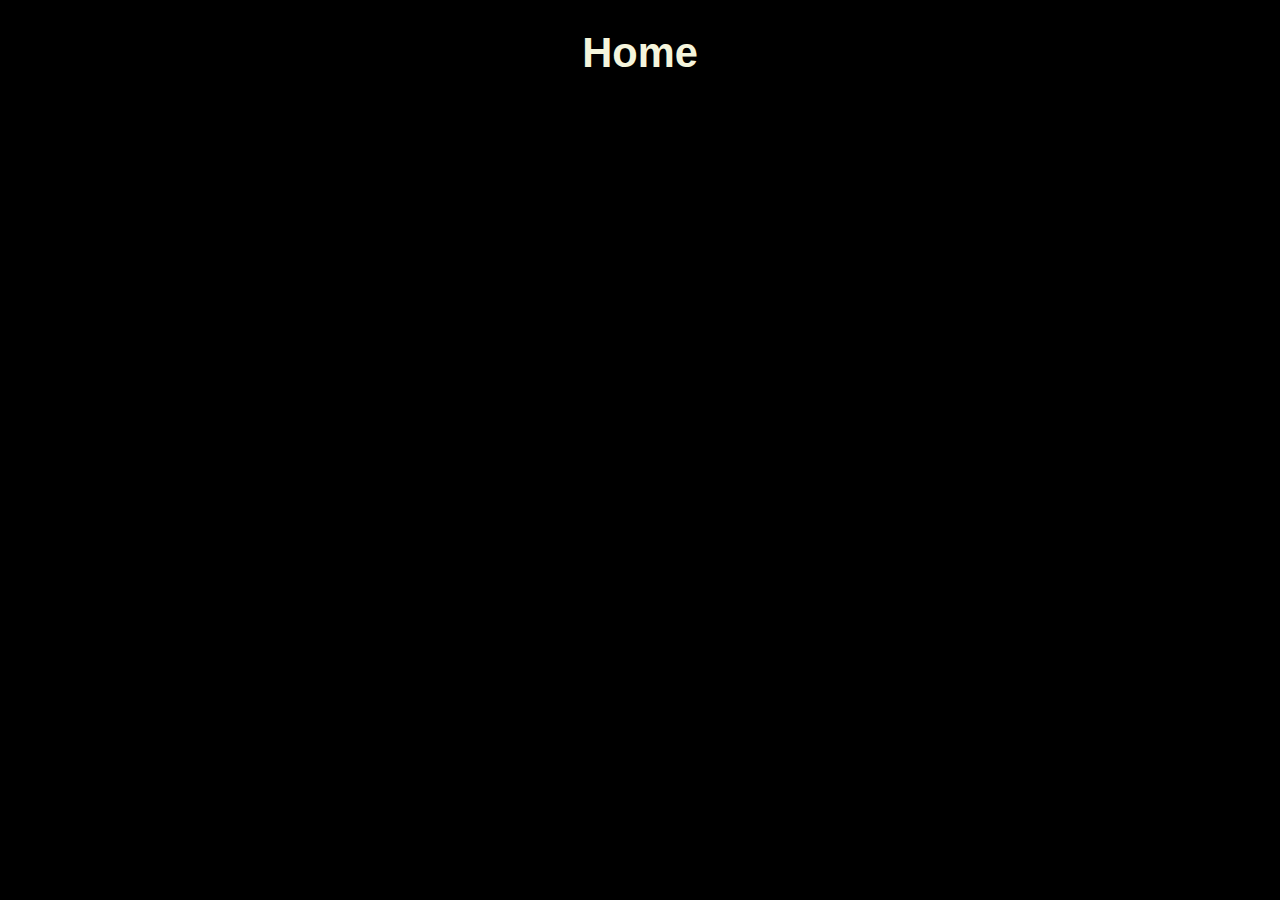
==== index.html @ c49807e7 "Added all my core files for this project with initial commit" ====
<!DOCTYPE html>

<html lang="en">
	<head>
	<title> My Website Home </title>
	<meta charset="utf-8" />
	<link rel= "stylesheet" type="text/css" href="css/my_css.css" />
	
	 <meta name="viewport" content="width=device-width, initial-scale=1.0">
	 
	 </head>
	 
	 <body>
	 
		<div id= "header">
		
			<div id= "title">
				Home
			</div>
			<div id= "navba">
---- css/my_css.css ----
#title
{
	margin: 14px;
	font-weight: bold;
	font-size: 2.6em;
	color: #F5F5DC;
	text-align: center;
	padding: 15px;
	font-family: arial, serif;
}

body
{
	font-family: "Times New Roman", serif;
	background-color: #000000;
}
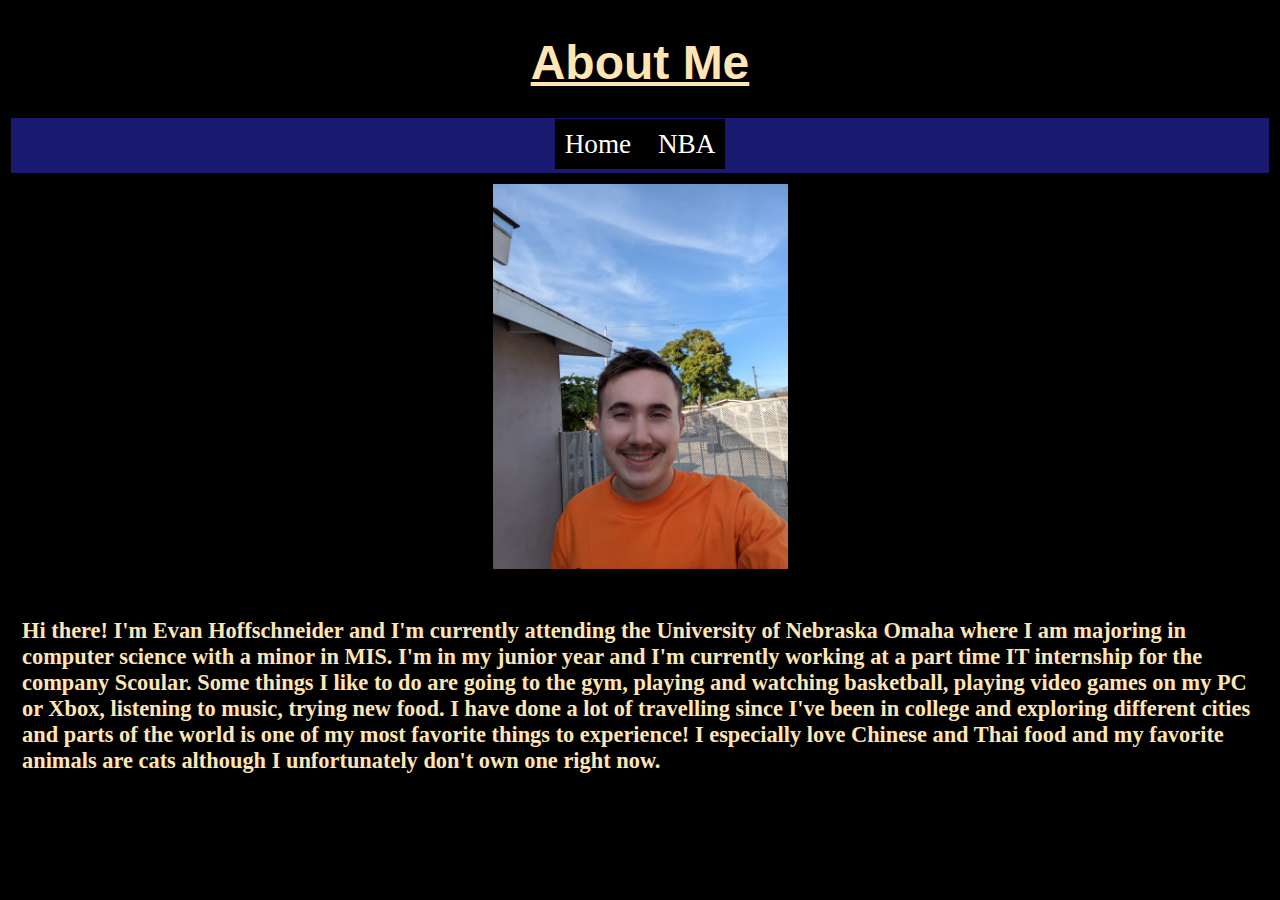
==== commit b44d1cfb: "Added an image of myself and developed about me paragraph." ====
--- a/index.html
+++ b/index.html
@@ -15,6 +15,44 @@
 		<div id= "header">
 		
 			<div id= "title">
-				Home
+				About Me
 			</div>
-			<div id= "navba">+			<div id= "navbar">
+				<a href= "index.html" target= "_blank" class= "nav">Home </a>
+				<a href= "sportpage.html" target= "_blank" class= "nav">NBA</a>
+				
+			</div>
+			
+		</div>
+		
+		<div id= "content">
+			<img src= "Images/me.jpg" alt= "Pic of me" class= "aboutmepic" />
+			
+			<div id = "aboutmetext">
+			<p> Hi there! I'm Evan Hoffschneider and I'm currently attending the University of Nebraska Omaha where I am majoring in computer science with a minor in MIS. I'm in my junior year and I'm currently working at a part time IT internship for the company Scoular. Some things I like to do are going to the gym, playing and watching basketball, playing video games on my PC or Xbox, listening to music, trying new food. I have done a lot of travelling since I've been in college and exploring different cities and parts of the world is one of my most favorite things to experience! I especially love Chinese and Thai food and my favorite animals are cats although I unfortunately don't own one right now. </p>
+			<br><br>
+			</div>
+		
+		
+		
+		
+		
+		
+		
+		
+		
+		
+		
+		
+		
+		
+		
+		
+		
+		
+		
+		
+		
+		</div>
+			
+			--- a/css/my_css.css
+++ b/css/my_css.css
@@ -1,12 +1,13 @@
 #title
 {
-	margin: 14px;
+	margin: 12px;
 	font-weight: bold;
-	font-size: 2.6em;
-	color: #F5F5DC;
+	font-size: 3.0em;
+	color: #FFE5B4;
 	text-align: center;
-	padding: 15px;
+	padding: 13px;
 	font-family: arial, serif;
+	text-decoration: underline;
 }
 
 body
@@ -15,3 +16,56 @@
 	background-color: #000000;
 }
 
+#navbar
+{
+	padding: .7em 0px .25em 0px;
+	text-align: center;
+	border: 3px solid black;
+	height: 40px;
+	background-color: #191970;
+}
+
+#header
+{
+	position: static;
+	top: 0px;
+	left: 0px;
+	bottom: 0px;
+	padding: 0px;
+	background-color: black;
+	border-top: 2px solid black;
+}
+
+a.nav
+{
+	text-decoration: none;
+	color: white;
+	padding: 10px;
+	font-size: 1.7em;
+	background-color: black;
+}
+
+img.aboutmepic
+{
+	text-align: center;
+	padding: 8px;
+	height: 385px;
+	width: 295px;
+	
+}
+
+#content
+{
+	text-align: center;
+	
+}
+
+#aboutmetext
+{
+	font-weight: bold;
+	font-size: 1.4em;
+	color: #FFE5B4;
+	text-align: left;
+	padding: 14px;
+}
+
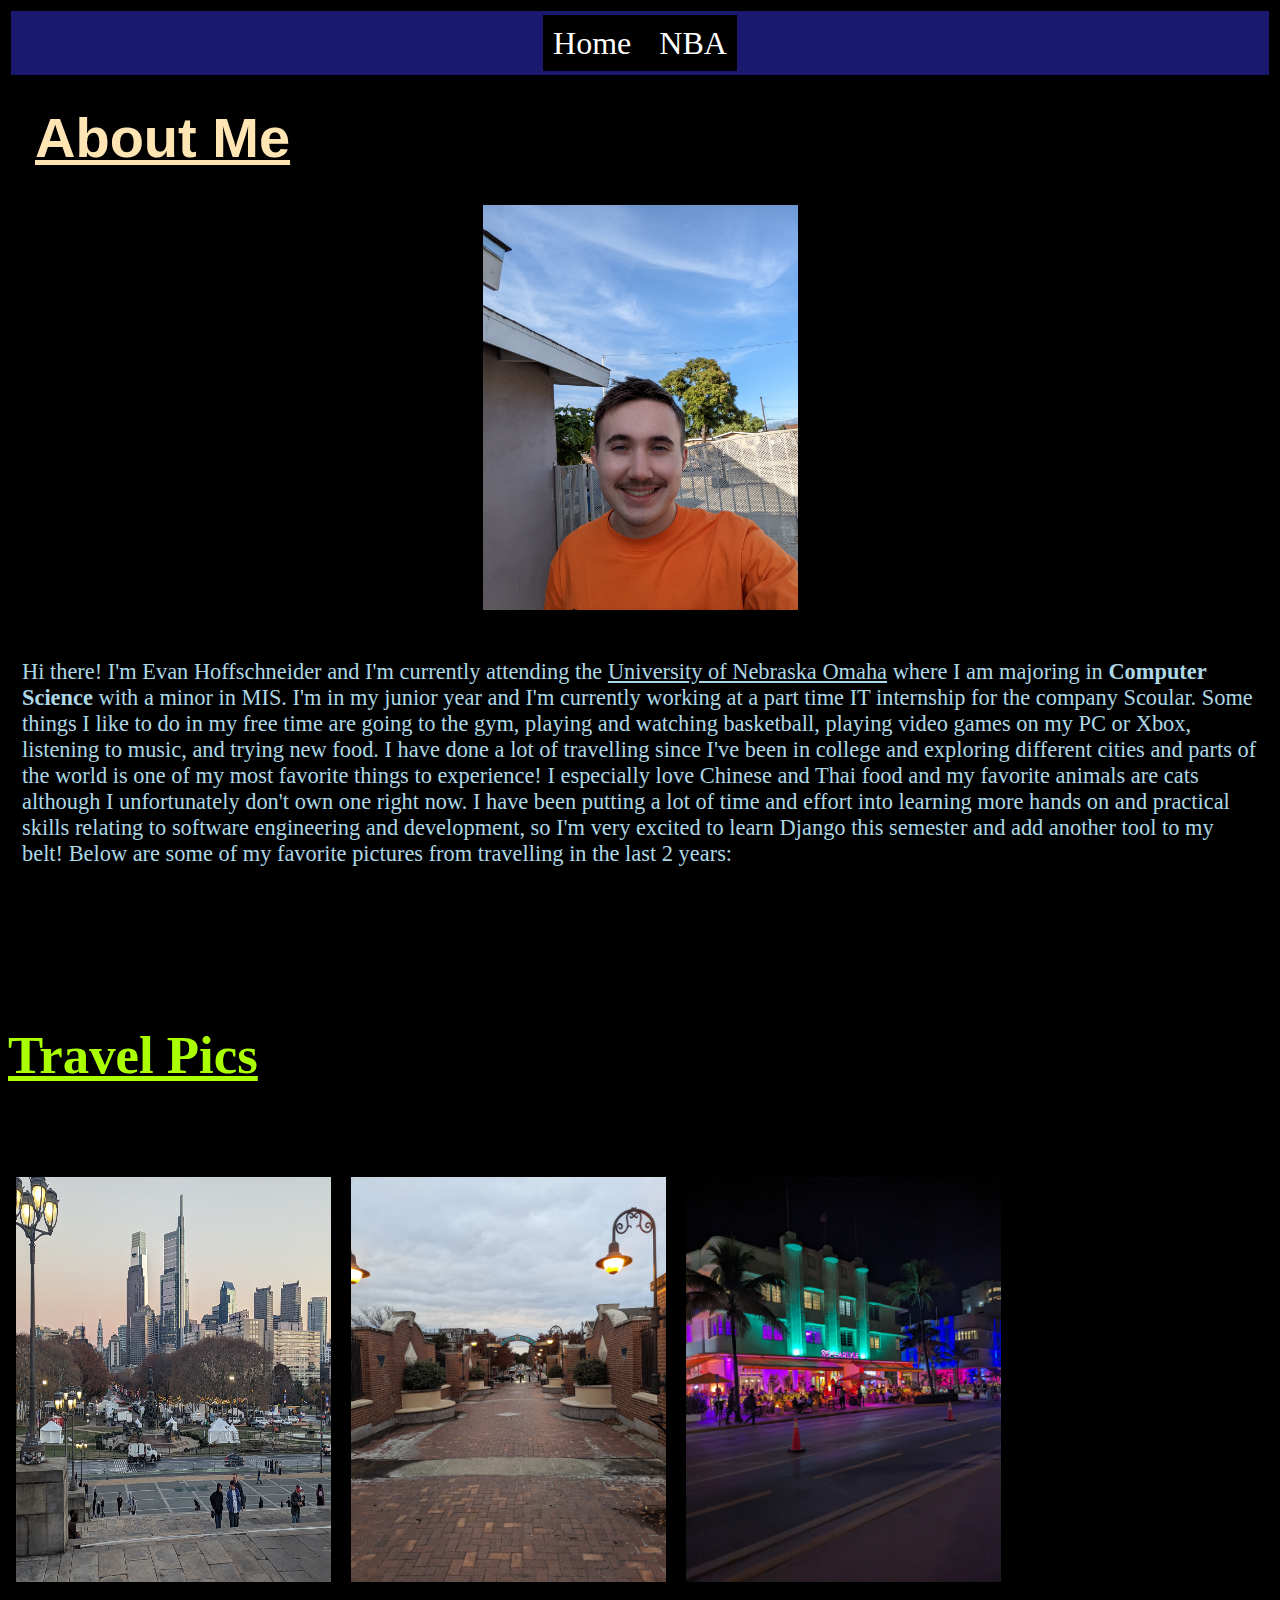
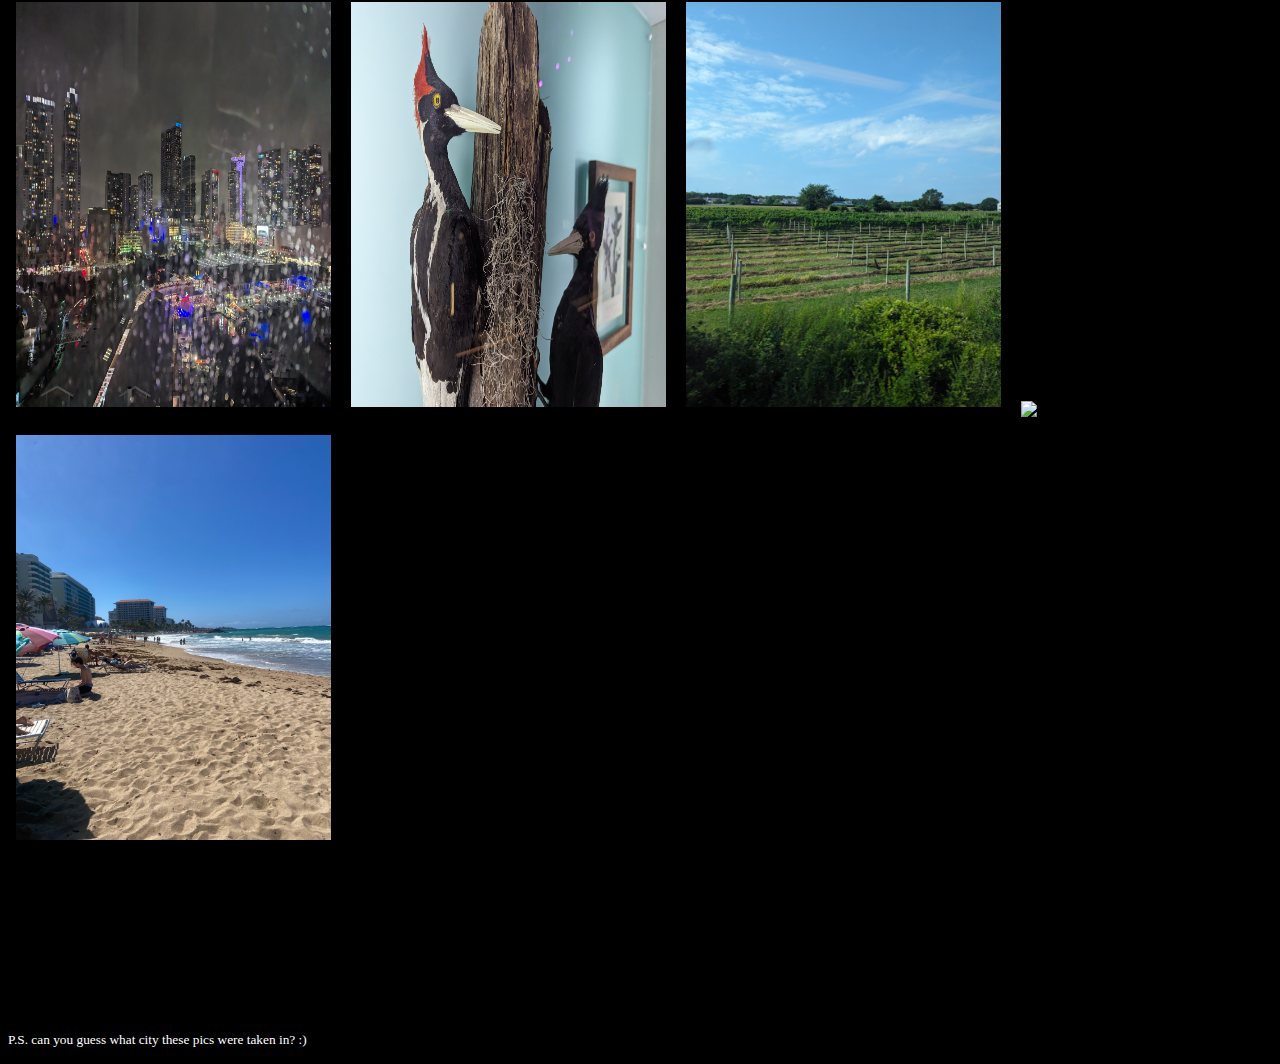
==== commit 0517e377: "Finished up my about me page and added my travel pics." ====
--- a/index.html
+++ b/index.html
@@ -10,17 +10,17 @@
 	 
 	 </head>
 	 
-	 <body>
+	<body>
 	 
 		<div id= "header">
 		
-			<div id= "title">
-				About Me
-			</div>
 			<div id= "navbar">
 				<a href= "index.html" target= "_blank" class= "nav">Home </a>
 				<a href= "sportpage.html" target= "_blank" class= "nav">NBA</a>
 				
+			</div>
+			<div id= "title">
+				About Me
 			</div>
 			
 		</div>
@@ -29,9 +29,45 @@
 			<img src= "Images/me.jpg" alt= "Pic of me" class= "aboutmepic" />
 			
 			<div id = "aboutmetext">
-			<p> Hi there! I'm Evan Hoffschneider and I'm currently attending the University of Nebraska Omaha where I am majoring in computer science with a minor in MIS. I'm in my junior year and I'm currently working at a part time IT internship for the company Scoular. Some things I like to do are going to the gym, playing and watching basketball, playing video games on my PC or Xbox, listening to music, trying new food. I have done a lot of travelling since I've been in college and exploring different cities and parts of the world is one of my most favorite things to experience! I especially love Chinese and Thai food and my favorite animals are cats although I unfortunately don't own one right now. </p>
-			<br><br>
+			<p> Hi there! I'm Evan Hoffschneider and I'm currently attending the <u>University of Nebraska Omaha</u> where I am majoring in <b>Computer Science</b> with a minor in MIS. I'm in my junior year and I'm currently working at a part time IT internship for the company Scoular. Some things I like to do in my free time are going to the gym, playing and watching basketball, playing video games on my PC or Xbox, listening to music, and trying new food. I have done a lot of travelling since I've been in college and exploring different cities and parts of the world is one of my most favorite things to experience! I especially love Chinese and Thai food and my favorite animals are cats although I unfortunately don't own one right now. I have been putting a lot of time and effort into learning more hands on and practical skills relating to software engineering and development, so I'm very excited to learn Django this semester and add another tool to my belt! Below are some of my favorite pictures from travelling in the last 2 years: </p>
+			<br><br><br>
 			</div>
+			
+			
+			<div id= "slidecaption">
+			<h2> Travel Pics </h2><br>
+			</div>
+		
+		</div>
+			
+			
+		<div id= "travelsection">
+		
+		<img src= "Images/ph1.jpg" alt= "Travel pic philly" class= "travelimages" />
+		<img src= "Images/ph2.jpg" alt= "Travel pic philly" class= "travelimages" />
+		<img src= "Images/mia1.jpg" alt= "Travel pic miami" class= "travelimages" />
+		<img src= "Images/mia2.jpg" alt= "Travel pic miami" class= "travelimages" />
+		<img src= "Images/mia3.jpg" alt= "Travel pic miami" class= "travelimages" />
+		<img src= "Images/ny1.jpg" alt= "Travel pic NY" class= "travelimages" />
+		<img src= "Images/ca1.jpg" alt= "Travel pic Cali" class= "travelimages" />
+		<img src= "Images/sj1.jpg" alt= "Travel pic San Juan" class= "travelimages" />
+		
+		
+		
+		</div>
+		
+		<br><br><br><br><br><br><br><br><br>
+		
+		<div id= "bottommessage">
+		
+		<p> <small> P.S. can you guess what city these pics were taken in? :) </small> </p>
+			
+			
+		</div>
+			
+			
+			
+			
 		
 		
 		
@@ -52,7 +88,9 @@
 		
 		
 		
+	</body>
 		
-		</div>
+
+</html>
 			
 			--- a/css/my_css.css
+++ b/css/my_css.css
@@ -2,10 +2,10 @@
 {
 	margin: 12px;
 	font-weight: bold;
-	font-size: 3.0em;
+	font-size: 3.5em;
 	color: #FFE5B4;
-	text-align: center;
-	padding: 13px;
+	text-align: left;
+	padding: 15px;
 	font-family: arial, serif;
 	text-decoration: underline;
 }
@@ -18,54 +18,74 @@
 
 #navbar
 {
-	padding: .7em 0px .25em 0px;
+	padding: .9em 0px .3em 0px;
 	text-align: center;
 	border: 3px solid black;
-	height: 40px;
+	height: 45px;
 	background-color: #191970;
 }
 
-#header
-{
-	position: static;
-	top: 0px;
-	left: 0px;
-	bottom: 0px;
-	padding: 0px;
-	background-color: black;
-	border-top: 2px solid black;
-}
+
 
 a.nav
 {
 	text-decoration: none;
 	color: white;
 	padding: 10px;
-	font-size: 1.7em;
+	font-size: 2.0em;
 	background-color: black;
+}
+
+a.nav:hover
+{
+	color: blue;
+	
 }
 
 img.aboutmepic
 {
-	text-align: center;
 	padding: 8px;
-	height: 385px;
-	width: 295px;
-	
+	height: 405px;
+	width: 315px;
 }
 
 #content
 {
 	text-align: center;
-	
 }
 
 #aboutmetext
 {
-	font-weight: bold;
 	font-size: 1.4em;
-	color: #FFE5B4;
+	color: #ADD8E6;
 	text-align: left;
 	padding: 14px;
 }
 
+#slidecaption
+{
+	font-size: 2.2em;
+	color: #AAFF00;
+	text-align: left;
+	font-weight: bold;
+	text-decoration: underline;
+}
+
+#travelsection
+{
+	text-align: left;
+}
+
+img.travelimages
+{
+	padding: 8px;
+	height: 405px;
+	width: 315px;
+}
+
+
+#bottommessage
+{
+	color: white;
+	
+}